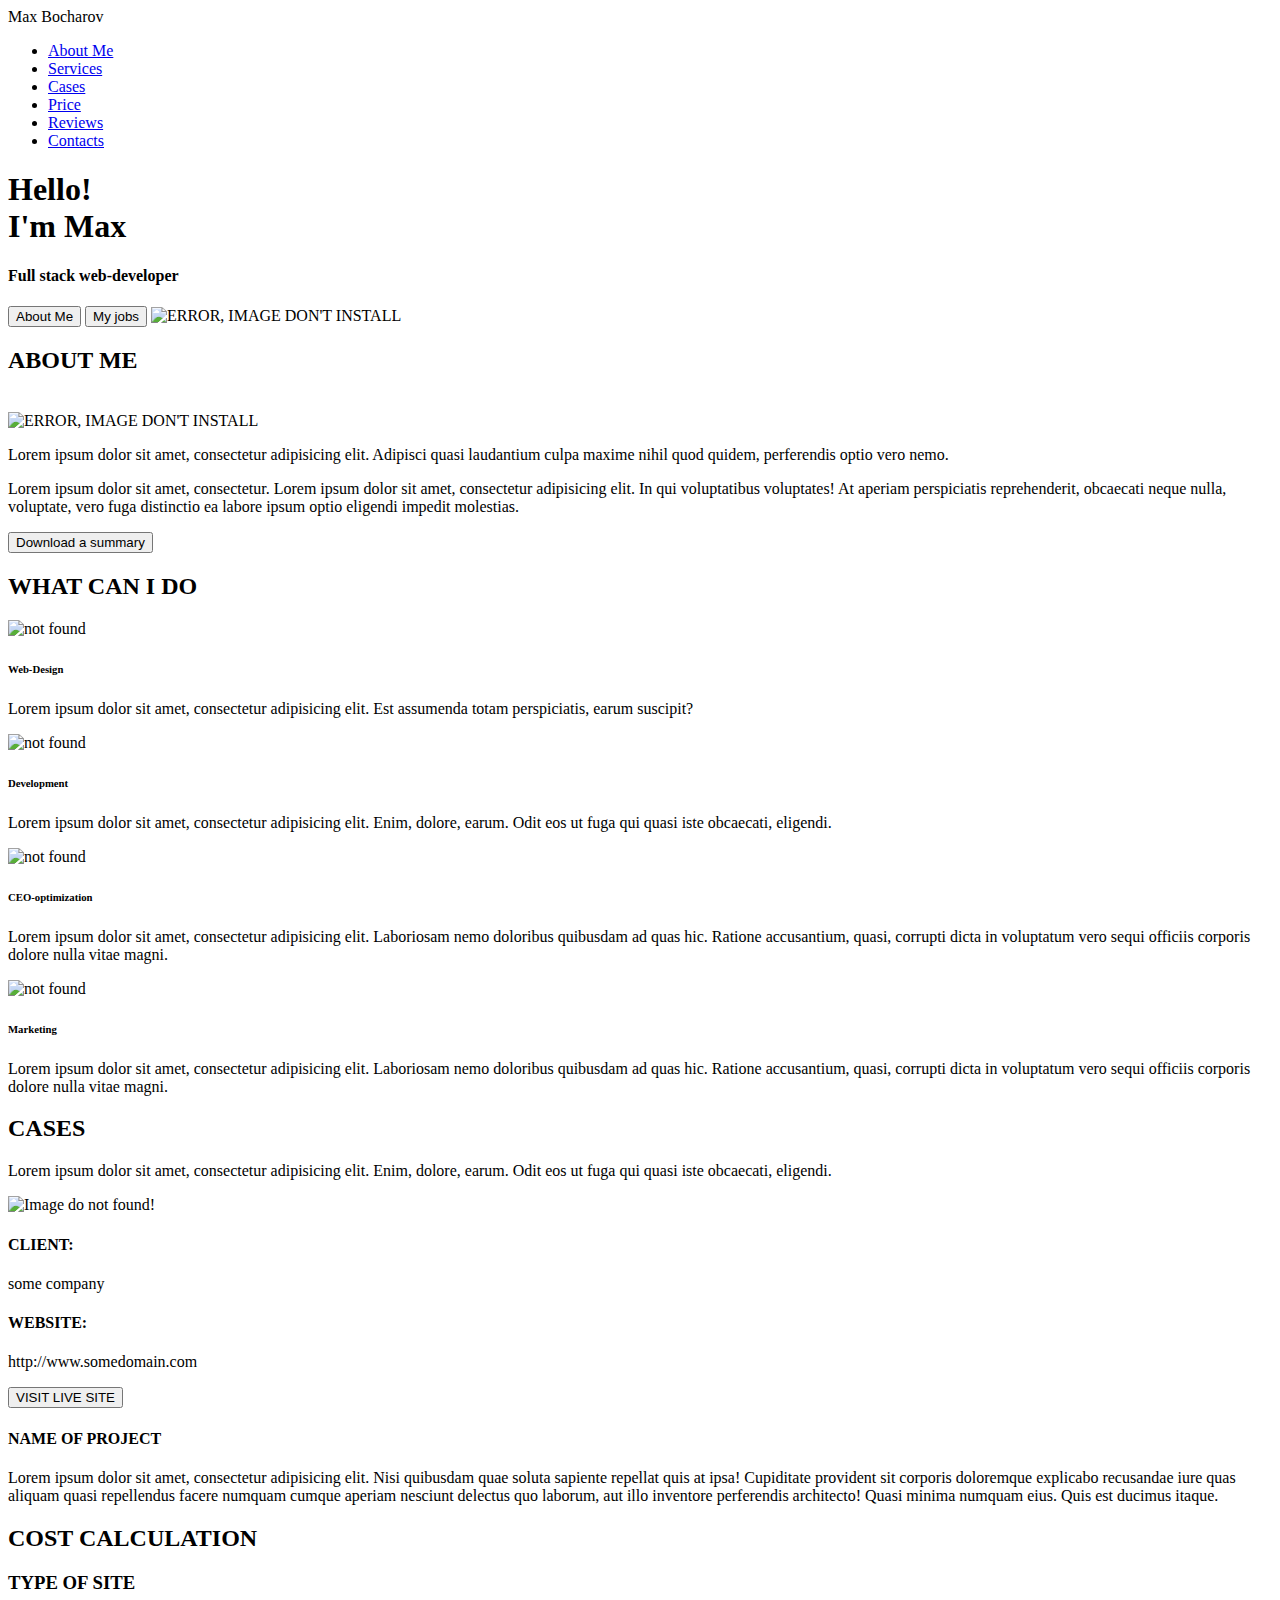
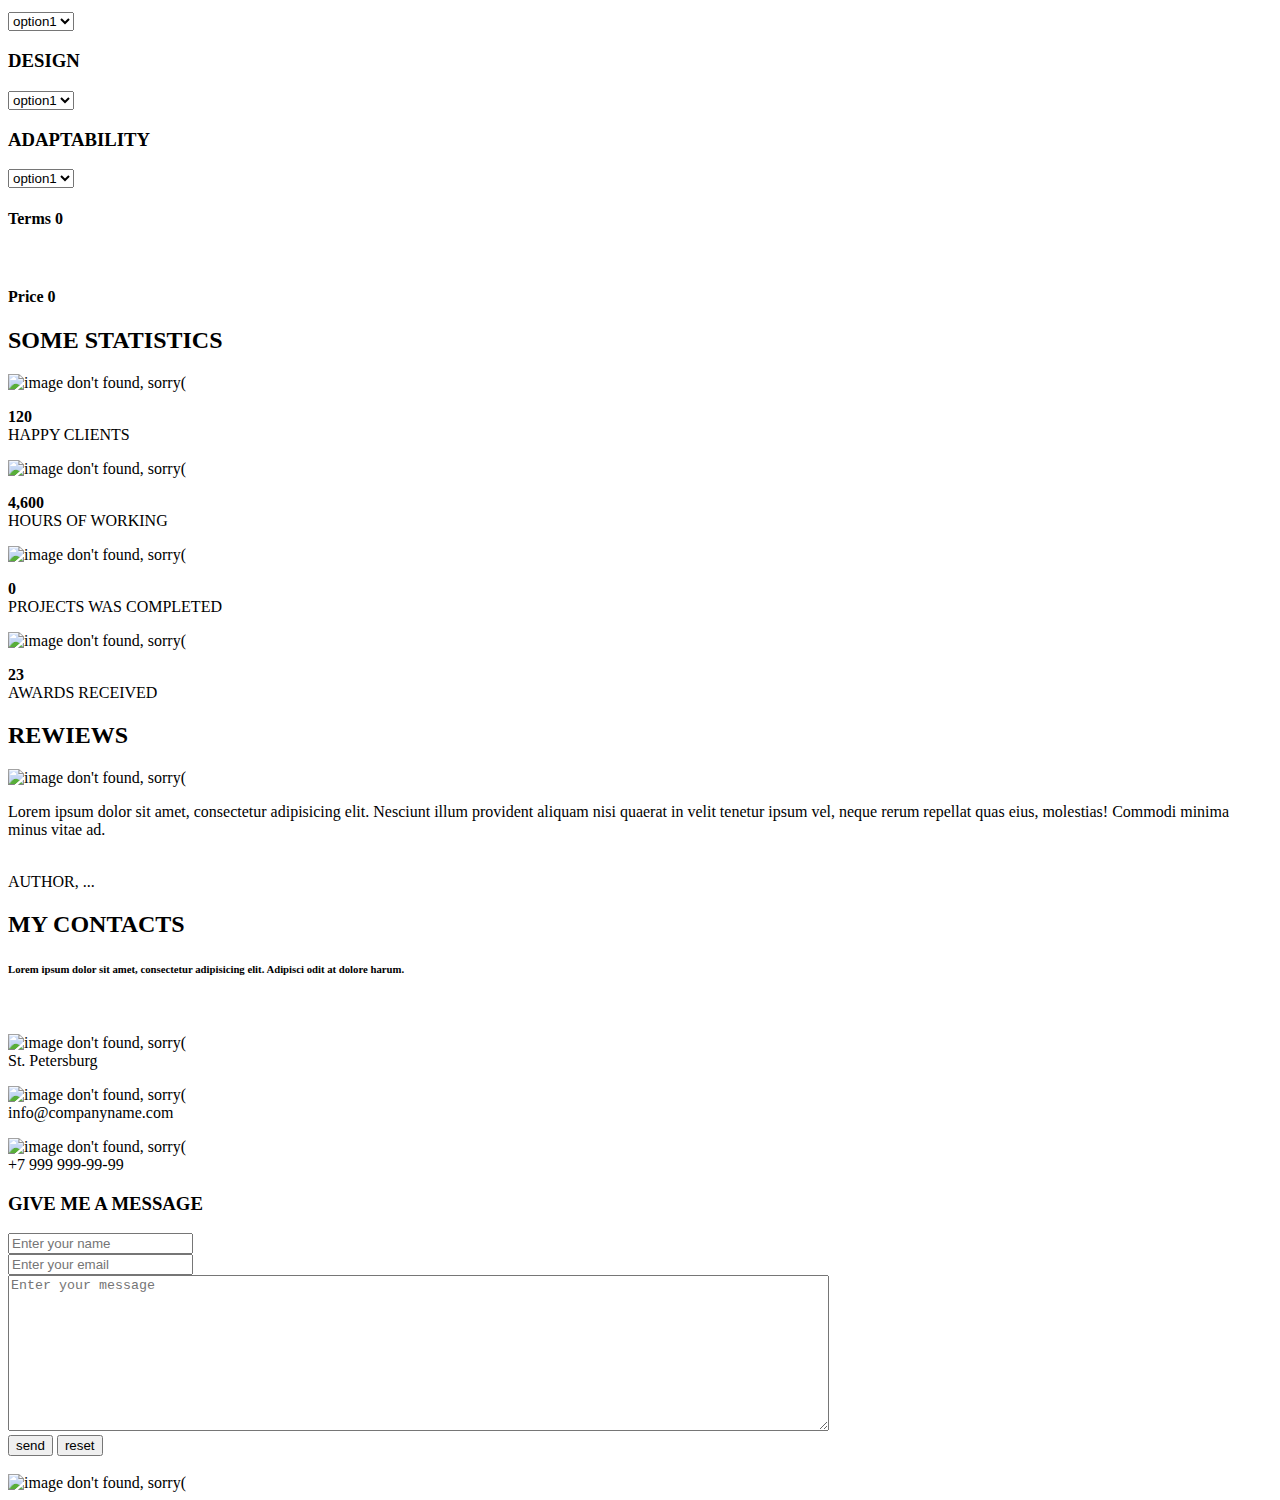
==== Source/index.html @ a2cb6aa2 "ДЗ№3" ====
<!DOCTYPE html>
<html lang="en">
<head>
    <meta charset="UTF-8">
    <meta name="author" content="Max">
    <meta name="robots" content ="noindex,nofollow">
    <meta property="og:title" content ="It's my first page ...">
    <title>The Web-Site from Max</title>
    <link rel="stylesheet" href="/css/reset.css">
    <link rel="stylesheet" href="/css/style.css">
</head>
<body>
   <header>
   <nav>
    <div class="logo"> Max Bocharov </div>
    <div class="menu">
        <ul>
            <li> <a href="#">About Me</a></li>
            <li> <a href="#">Services</a></li>
            <li> <a href="#">Cases</a></li>
            <li> <a href="#">Price</a></li>
            <li> <a href="#">Reviews</a></li>
            <li> <a href="#">Contacts</a></li>
        </ul>  
    </div>
    </nav>
    </header>
    
    <div class="main"><div class="Title_container">
        <h1>Hello! <br> I'm Max</h1>
        <h4> Full stack web-developer</h4>
        <input type="button" value="About Me">
        <input type="button" value="My jobs">
        <img src="/image/man.jpg" alt="ERROR, IMAGE DON'T INSTALL"> 
    </div>   
    </div>
    
    <div  class="About_Me"> <div class="second_container">
     <h2> ABOUT ME</h2>
     <br> <img src="https://sun1-91.userapi.com/impf/URy_nV_KuvaMbqNEyWR0ePynXYCPFc8eQWQg3w/-NCdroJfA6g.jpg?size=747x1080&quality=96&sign=581ca4af254717adfdd983e9ecd69f05&type=album" alt="ERROR, IMAGE DON'T INSTALL" style="width: 300px"> 
     <p>
         Lorem ipsum dolor sit amet, consectetur adipisicing elit. Adipisci quasi laudantium culpa maxime nihil quod quidem, perferendis optio vero nemo.
     </p>
     <p>
         Lorem ipsum dolor sit amet, consectetur.
         <span> Lorem ipsum dolor sit amet, consectetur adipisicing elit. In qui voluptatibus voluptates! At aperiam perspiciatis reprehenderit, obcaecati neque nulla, voluptate, vero fuga distinctio ea labore ipsum optio eligendi impedit molestias.</span>
     </p>
    <input type="button"value="Download a summary"> 
    </div>   
    </div>
    
    <div class="WHAT_CAN_I_DO"> <div class="container3">
        <h2> WHAT CAN I DO</h2>
        <div class="Web_Design">
          <img src="/image/webd.png" alt="not found" style="width: 20px">
        <h6> Web-Design  </h6>
         <p>
          Lorem ipsum dolor sit amet, consectetur adipisicing elit. Est assumenda totam perspiciatis, earum suscipit?
        </p>
        </div>
        <div class="Development">
           <img src="/image/dev.png" alt="not found" style="width: 20px">
          <h6>Development </h6>
        <p>
          Lorem ipsum dolor sit amet, consectetur adipisicing elit. Enim, dolore, earum. Odit eos ut fuga qui quasi iste obcaecati, eligendi.
        </p>    
        </div>
        <div class="CEOoptimization">
           <img src="/image/ракета.png" alt="not found" style="width: 20px">
          <h6>CEO-optimization</h6>
         <p>
         Lorem ipsum dolor sit amet, consectetur adipisicing elit. Laboriosam nemo doloribus quibusdam ad quas hic. Ratione accusantium, quasi, corrupti dicta in voluptatum vero sequi officiis corporis dolore nulla vitae magni.
        </p>    
        </div>
        <div class="marketing">
         <img src="/image/mark.png" alt="not found" style="width: 20px">
          <h6>Marketing</h6>
         <p>
         Lorem ipsum dolor sit amet, consectetur adipisicing elit. Laboriosam nemo doloribus quibusdam ad quas hic. Ratione accusantium, quasi, corrupti dicta in voluptatum vero sequi officiis corporis dolore nulla vitae magni.
        </p>    
        </div> 
    </div>    
    </div>
    
    <div class="CASES">
       <h2>CASES</h2>
         <p class="abs">
          Lorem ipsum dolor sit amet, consectetur adipisicing elit. Enim, dolore, earum. Odit eos ut fuga qui quasi iste obcaecati, eligendi.
        </p>
        <img src="/image/case.png" alt="Image do not found!">
        <div class="CLIENT"><h4>CLIENT:</h4>
         <p>some company  </p>  
         </div>
        <div class="WEBSITE"><h4>WEBSITE:</h4>
          <p>http://www.somedomain.com</p>
          <input type="button" value="VISIT LIVE SITE">
          </div>
          <div class="NAME">
          <h4>NAME OF PROJECT</h4>
          <p>
              Lorem ipsum dolor sit amet, consectetur adipisicing elit. Nisi quibusdam quae soluta sapiente repellat quis at ipsa! Cupiditate provident sit corporis doloremque explicabo recusandae iure quas aliquam quasi repellendus facere numquam cumque aperiam nesciunt delectus quo laborum, aut illo inventore perferendis architecto! Quasi minima numquam eius. Quis est ducimus itaque.
          </p> 
          </div>
    </div>
    
    <div class="COST_CALCULATION">
        <h2>COST CALCULATION</h2>
        <h3>TYPE OF SITE</h3>
        <select name="List1" id="List1" >
         <option value="opt1">option1</option>
         <option value="opt2">option2</option>
         <option value="opt3">option3</option>
         <option value="opt4">option4</option>
        </select>  
        <h3>DESIGN</h3>
        <select name="List2" id="List2" >
         <option value="opt1">option1</option>
         <option value="opt2">option2</option>
         <option value="opt3">option3</option>
         <option value="opt4">option4</option>
        </select>  
        <h3>ADAPTABILITY</h3>
        <select name="List3" id="List3">
         <option value="opt1">option1</option>
         <option value="opt2">option2</option>
         <option value="opt3">option3</option>
         <option value="opt4">option4</option>
        </select>  
        <h4>Terms 0</h4>
        <br><h4>Price 0</h4>
    </div>
    <div class="SOME_STATISTICS">
       <h2>SOME STATISTICS</h2>
       <div class="ss101">
        <div class="klients">
        <img src="/image/smile.png" alt="image don't found, sorry(">
            <p><b>120</b>
            <br>HAPPY CLIENTS
             </p>
        </div>
        <div class="hours">
        <img src="/image/sk.png" alt="image don't found, sorry(">
            <p><b>4,600</b> 
            <br>HOURS OF WORKING
             </p>
        </div>
        <div class="projects">
        <img src="/image/three.png" alt="image don't found, sorry(">
            <p><b>0</b> 
            <br>PROJECTS WAS COMPLETED
             </p>
        </div>
        <div class="awards">
        <img src="/image/kyb.png" alt="image don't found, sorry(">
            <p><b>23</b>
            <br>AWARDS RECEIVED
             </p>
        </div>
        </div>
    </div>
    
    <div class="REWIEWS">
       <h2>REWIEWS</h2>
       <img src="/image/rew.png" alt="image don't found, sorry(">
       <p>
        Lorem ipsum dolor sit amet, consectetur adipisicing elit. Nesciunt illum provident aliquam nisi quaerat in velit tenetur ipsum vel, neque rerum repellat quas eius, molestias! Commodi minima minus vitae ad.
        </p>
        <br> AUTHOR, ... 
    </div>
    
    <div class="MY_CONTACTS">
       <h2>MY CONTACTS</h2>
       <h6>Lorem ipsum dolor sit amet, consectetur adipisicing elit. Adipisci odit at dolore harum.</h6>
       <br>
        <p>
           <img src="/image/geo.png" alt="image don't found, sorry(">
           <br>St. Petersburg
       </p> 
        <p>
           <img src="/image/email.png" alt="image don't found, sorry(">
           <br>info@companyname.com
       </p> 
        <p>
           <img src="/image/phone.png" alt="image don't found, sorry(">
           <br>+7 999 999-99-99
       </p> 
       <h3>GIVE ME A MESSAGE</h3>
       <form action="#">
       <input type="text" placeholder="Enter your name">
       <br><input type="text" placeholder="Enter your email">
       <br> <textarea placeholder="Enter your message" id="1" cols="100%" rows="10"></textarea>
       <br><input type="submit"  value="send">
       <input type="reset"  value="reset">
       </form>
       <br>
    </div>
   
    <section id="map">
        <img src="/image/map.png" alt="image don't found, sorry(" style="width 100%">
    </section>
</body>
</html>
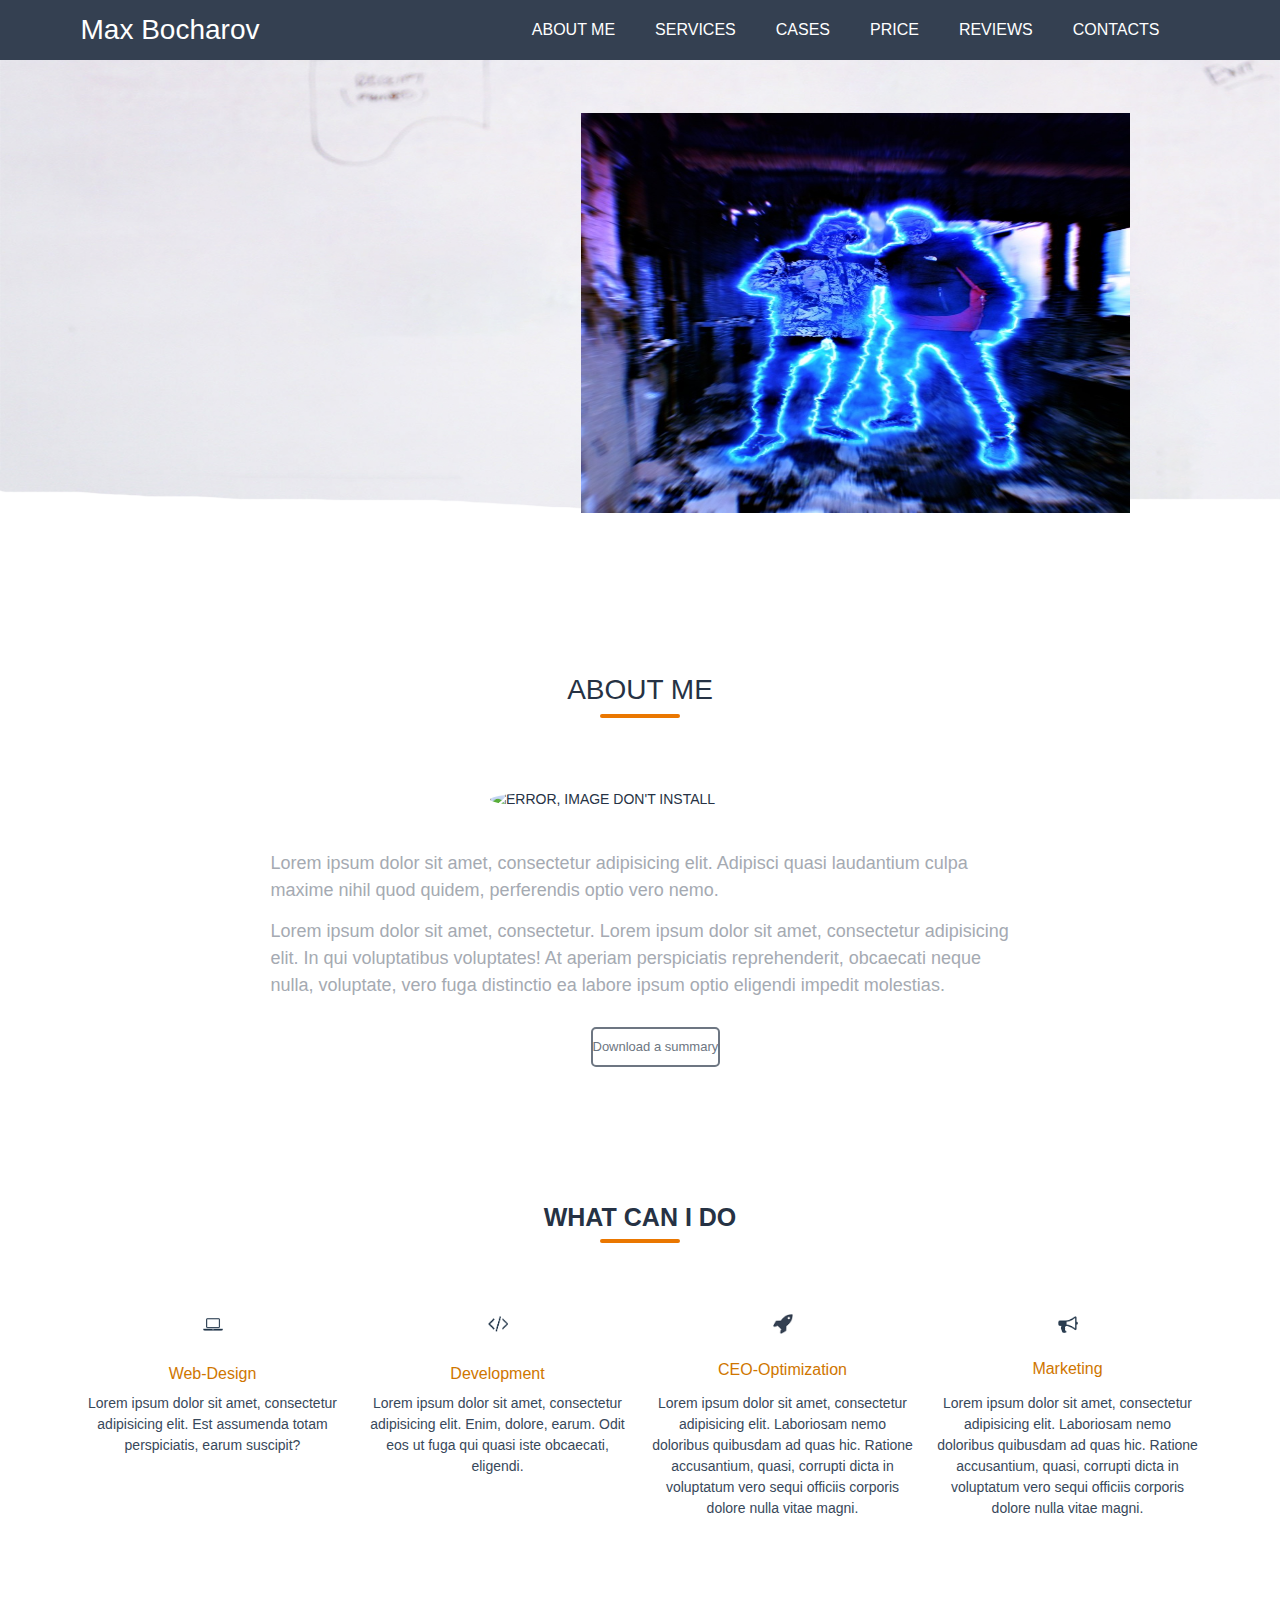
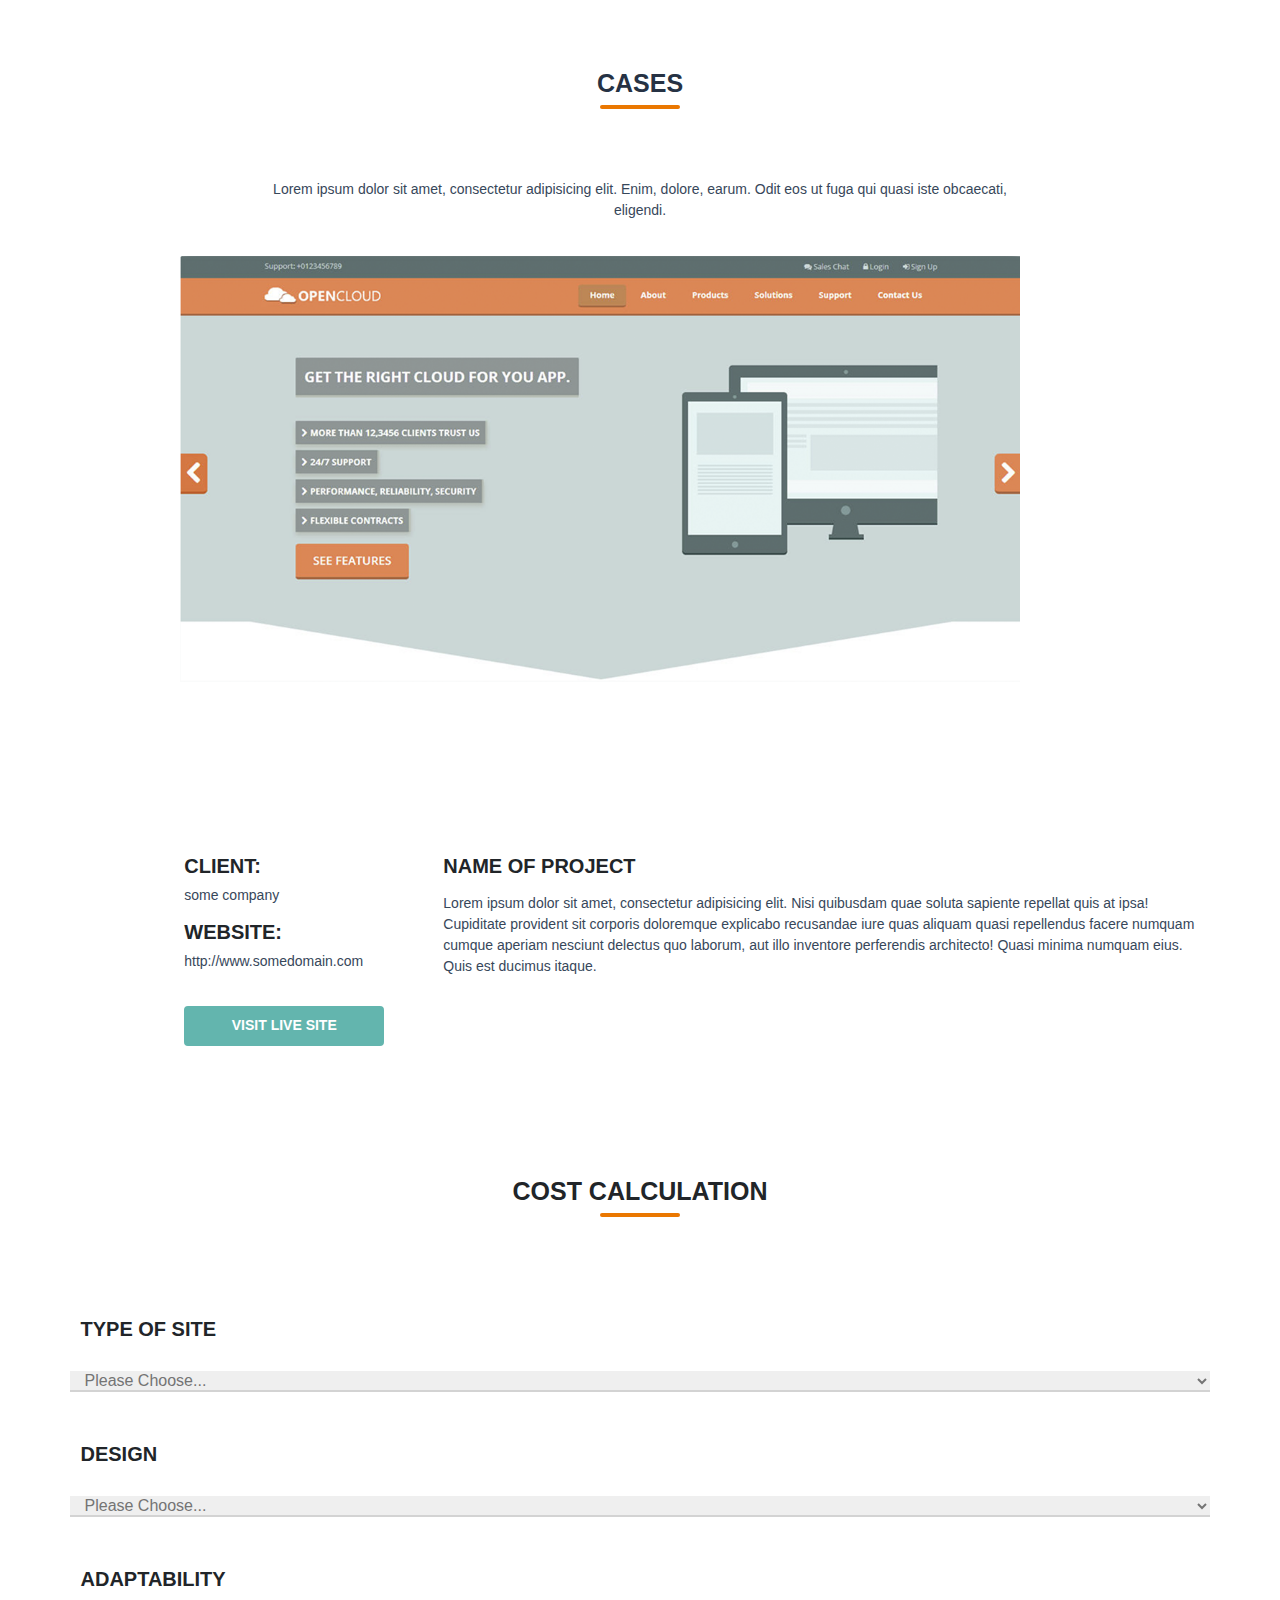
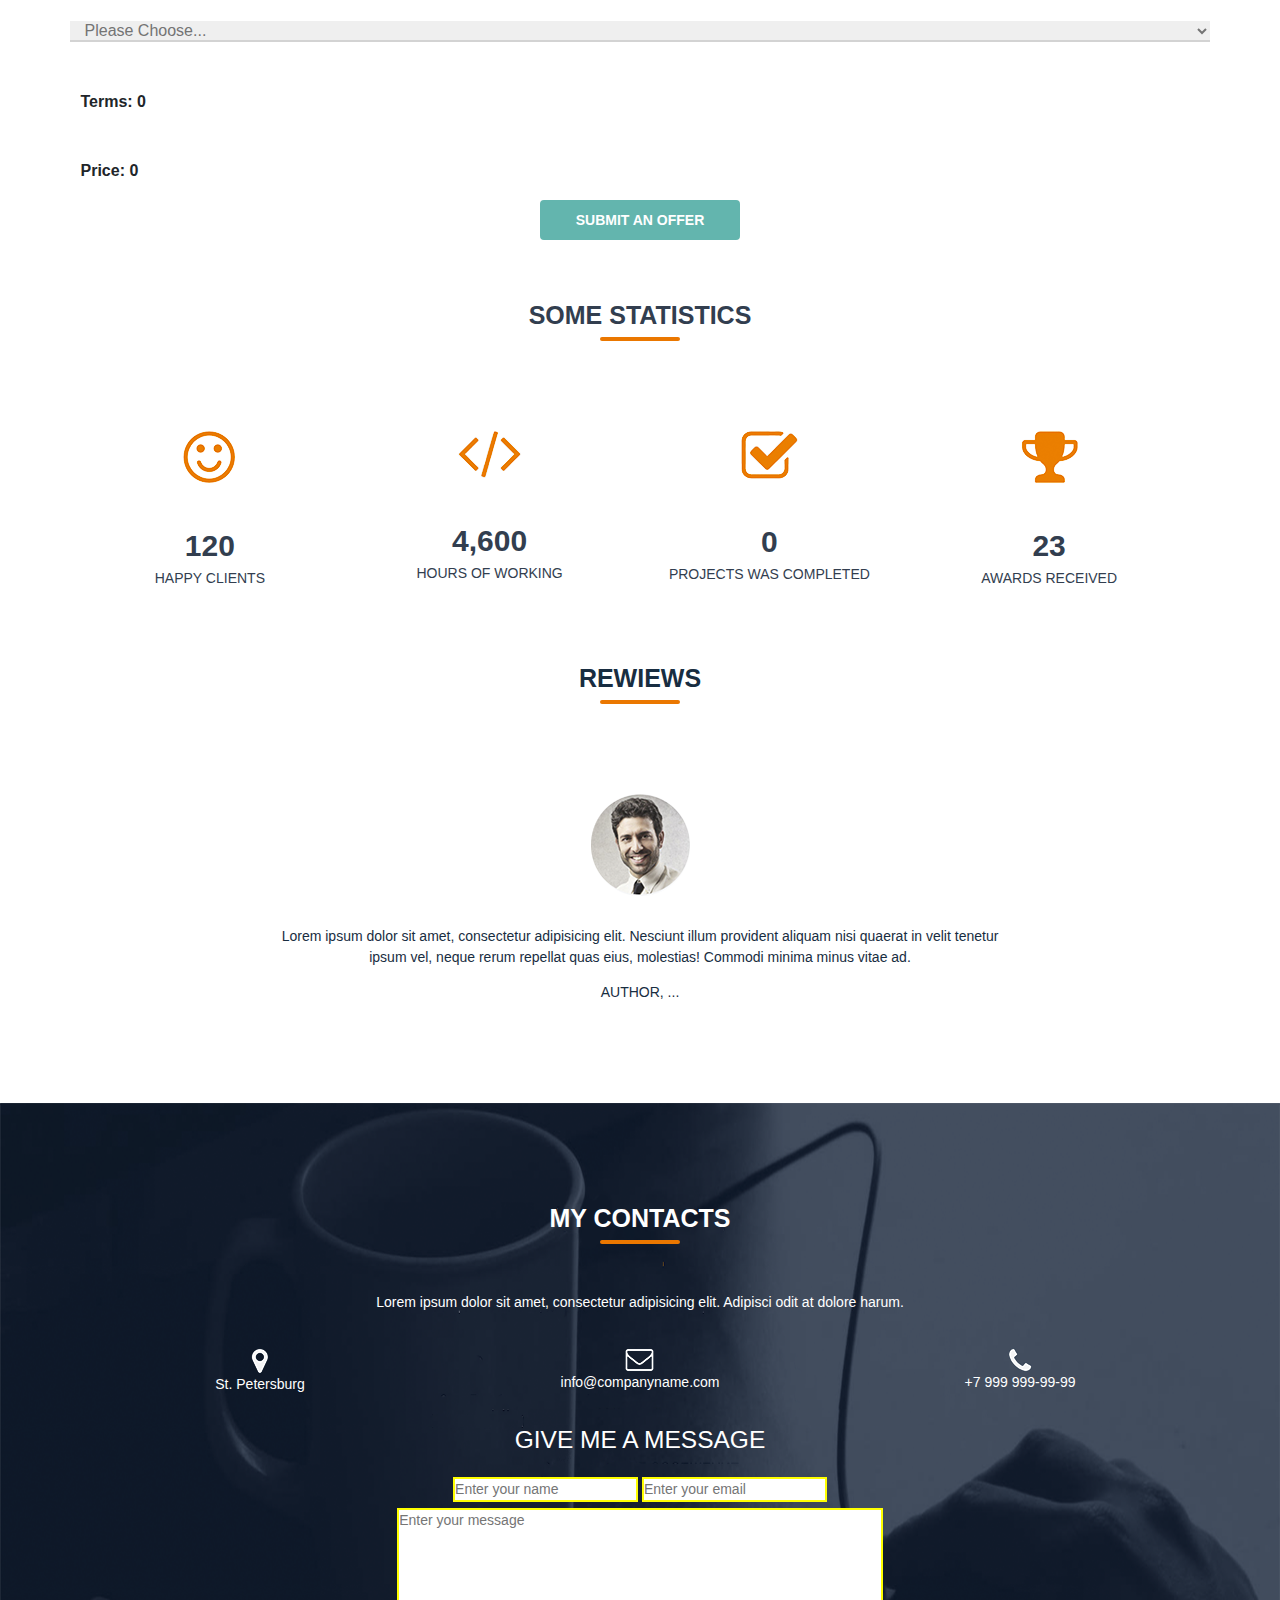
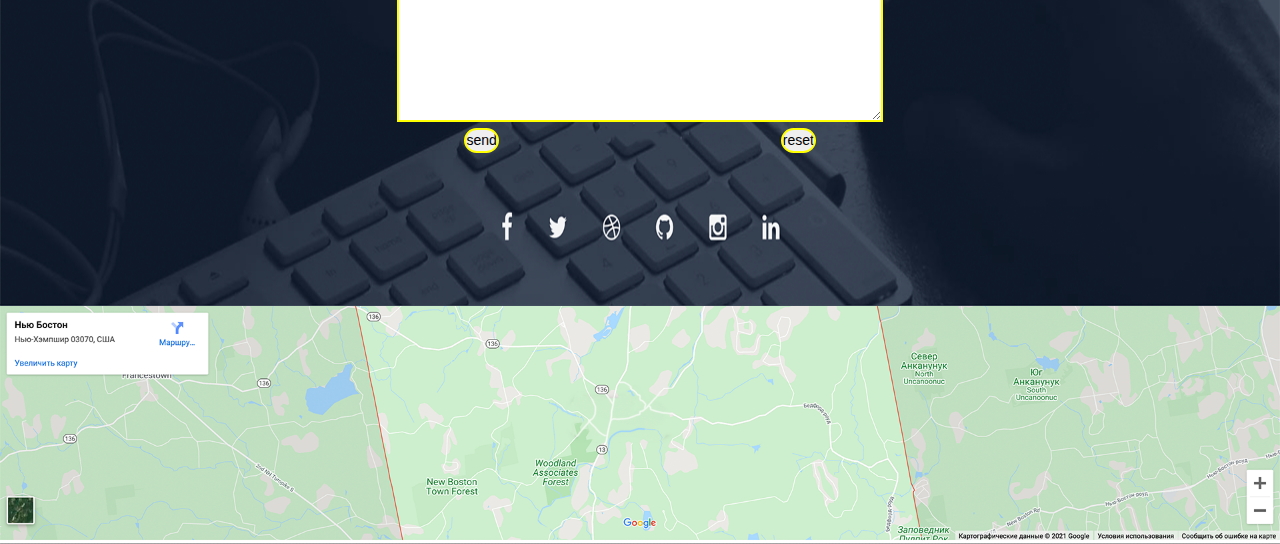
==== commit 2b48c504: "Update index.html" ====
--- a/Source/index.html
+++ b/Source/index.html
@@ -5,15 +5,20 @@
     <meta name="author" content="Max">
     <meta name="robots" content ="noindex,nofollow">
     <meta property="og:title" content ="It's my first page ...">
+    <meta name="viewport" content="width=device-width, initial-scale=1">
     <title>The Web-Site from Max</title>
-    <link rel="stylesheet" href="/css/reset.css">
-    <link rel="stylesheet" href="/css/style.css">
+    <link rel="stylesheet" href="css/reset.css">
+    <link rel="stylesheet" href="css/bootstrap.min.css">
+    <link rel="stylesheet" href="css/style.css">
 </head>
 <body>
    <header>
    <nav>
-    <div class="logo"> Max Bocharov </div>
-    <div class="menu">
+    <div class="logo container">
+     <div class="row">
+    <div class="col-8 col-sm-5 col-md-4 col-lg-3">  Max Bocharov </div>
+    <div class=" col-4 col-sm-7 col-md-8 col-lg-9 d-none d-lg-block">
+       <div class="menu">
         <ul>
             <li> <a href="#">About Me</a></li>
             <li> <a href="#">Services</a></li>
@@ -23,71 +28,118 @@
             <li> <a href="#">Contacts</a></li>
         </ul>  
     </div>
+    </div>
+    <div class="col-4 d-flex d-lg-none flex-column justify-content-center align-items-end offset-md-4 offset-sm-2 colorbtn1">
+        <div class="dropdown">
+  <a class="btn btn-outline-secondary dropdown-toggle colorbtn1" href="#" role="button" id="dropdownMenuLink" data-bs-toggle="dropdown" aria-expanded="false">
+    NAVIGATION
+  </a>
+  <ul class="dropdown-menu">
+    <li><a class="dropdown-item" href="#">About Me</a></li>
+    <li><a class="dropdown-item" href="#">Services</a></li>
+    <li><a class="dropdown-item" href="#">Cases</a></li>
+    <li><a class="dropdown-item" href="#">Price</a></li>
+    <li><a class="dropdown-item" href="#">Reviews</a></li>
+    <li><a class="dropdown-item" href="#">Contacts</a></li>
+  </ul>
+</div>
+    </div>
+    </div>
+    </div>
     </nav>
     </header>
-    
-    <div class="main"><div class="Title_container">
+ 
+    <main>
+     <section class="main">
+      <div class="container h-100">
+      <div class="row align-items-center h-100">
+      <div class="col-12 col-sm-10 col-lg-6">
+       <div class="Title_container">
         <h1>Hello! <br> I'm Max</h1>
         <h4> Full stack web-developer</h4>
         <input type="button" value="About Me">
         <input type="button" value="My jobs">
-        <img src="/image/man.jpg" alt="ERROR, IMAGE DON'T INSTALL"> 
-    </div>   
-    </div>
-    
-    <div  class="About_Me"> <div class="second_container">
-     <h2> ABOUT ME</h2>
-     <br> <img src="https://sun1-91.userapi.com/impf/URy_nV_KuvaMbqNEyWR0ePynXYCPFc8eQWQg3w/-NCdroJfA6g.jpg?size=747x1080&quality=96&sign=581ca4af254717adfdd983e9ecd69f05&type=album" alt="ERROR, IMAGE DON'T INSTALL" style="width: 300px"> 
-     <p>
+        </div>
+        </div>
+        <img src="image/man.jpg" alt="ERROR, IMAGE DON'T INSTALL"> 
+    </div></div>
+    </section> 
+    </main>
+    
+    <div  class="About_Me"> <div class="second_container container">
+    <div class="row justify-content-center">
+        <div class="col-12 text-center col-md-4 col-sm-6">
+            <h2>ABOUT ME</h2>
+            <hr>
+        </div>
+    </div>
+     <br> <img class="d-block mx-auto" src="https://sun1-91.userapi.com/impf/URy_nV_KuvaMbqNEyWR0ePynXYCPFc8eQWQg3w/-NCdroJfA6g.jpg?size=747x1080&quality=96&sign=581ca4af254717adfdd983e9ecd69f05&type=album" alt="ERROR, IMAGE DON'T INSTALL" style="width: 300px"> 
+     <div class="row justify-content-center">
+         <div class="col-11 col-sm-10 col-md-9 col-lg-8 mb-3 text-center text-md-start">
+        <p>
          Lorem ipsum dolor sit amet, consectetur adipisicing elit. Adipisci quasi laudantium culpa maxime nihil quod quidem, perferendis optio vero nemo.
      </p>
      <p>
          Lorem ipsum dolor sit amet, consectetur.
          <span> Lorem ipsum dolor sit amet, consectetur adipisicing elit. In qui voluptatibus voluptates! At aperiam perspiciatis reprehenderit, obcaecati neque nulla, voluptate, vero fuga distinctio ea labore ipsum optio eligendi impedit molestias.</span>
      </p>
-    <input type="button"value="Download a summary"> 
+      </div>
+     </div>
+     <div class="row justify-content-center">
+         <div class="col-4 col-sm-3 col-md-3 col-lg-2">
+             <input type="button"value="Download a summary"> 
+         </div>
+     </div>
     </div>   
     </div>
     
-    <div class="WHAT_CAN_I_DO"> <div class="container3">
+    <div class="WHAT_CAN_I_DO"> <div class="container3 container">
         <h2> WHAT CAN I DO</h2>
-        <div class="Web_Design">
-          <img src="/image/webd.png" alt="not found" style="width: 20px">
+        <hr>
+        <div class="row justify-content-center text-center">
+        <div class="Web_Design col-12 col-sm-6 col-md-3">
+          <img src="image/webd.png" alt="not found" style="width: 20px">
         <h6> Web-Design  </h6>
          <p>
           Lorem ipsum dolor sit amet, consectetur adipisicing elit. Est assumenda totam perspiciatis, earum suscipit?
         </p>
         </div>
-        <div class="Development">
-           <img src="/image/dev.png" alt="not found" style="width: 20px">
+        <div class="Development col-12 col-sm-6 col-md-3">
+           <img src="image/dev.png" alt="not found" style="width: 20px">
           <h6>Development </h6>
         <p>
           Lorem ipsum dolor sit amet, consectetur adipisicing elit. Enim, dolore, earum. Odit eos ut fuga qui quasi iste obcaecati, eligendi.
         </p>    
         </div>
-        <div class="CEOoptimization">
-           <img src="/image/ракета.png" alt="not found" style="width: 20px">
-          <h6>CEO-optimization</h6>
+        <div class="CEOoptimization col-12 col-sm-6 col-md-3">
+           <img src="image/%D1%80%D0%B0%D0%BA%D0%B5%D1%82%D0%B0.png" alt="not found" style="width: 20px">
+          <h6>CEO-Optimization</h6>
          <p>
          Lorem ipsum dolor sit amet, consectetur adipisicing elit. Laboriosam nemo doloribus quibusdam ad quas hic. Ratione accusantium, quasi, corrupti dicta in voluptatum vero sequi officiis corporis dolore nulla vitae magni.
         </p>    
         </div>
-        <div class="marketing">
-         <img src="/image/mark.png" alt="not found" style="width: 20px">
+        <div class="marketing col-12 col-sm-6 col-md-3">
+         <img src="image/mark.png" alt="not found" style="width: 20px">
           <h6>Marketing</h6>
          <p>
          Lorem ipsum dolor sit amet, consectetur adipisicing elit. Laboriosam nemo doloribus quibusdam ad quas hic. Ratione accusantium, quasi, corrupti dicta in voluptatum vero sequi officiis corporis dolore nulla vitae magni.
         </p>    
+        </div>
         </div> 
     </div>    
     </div>
     
-    <div class="CASES">
+    <div class="CASES container">
        <h2>CASES</h2>
-         <p class="abs">
+       <hr>
+        <div class="row justify-content-center"><div class="col-8">
+         <p>
           Lorem ipsum dolor sit amet, consectetur adipisicing elit. Enim, dolore, earum. Odit eos ut fuga qui quasi iste obcaecati, eligendi.
         </p>
-        <img src="/image/case.png" alt="Image do not found!">
+        <br>
+        </div></div>
+        <img class="d-block" src="image/case.png" alt="Image do not found!">
+        <div class="row justify-content-start offset-1"><div class="col-4 col-sm-3">
         <div class="CLIENT"><h4>CLIENT:</h4>
          <p>some company  </p>  
          </div>
@@ -95,108 +147,152 @@
           <p>http://www.somedomain.com</p>
           <input type="button" value="VISIT LIVE SITE">
           </div>
+          </div>
+          <div class="col-12 col-sm-12 col-md-12 col-lg-9 d-flex align-items-start">
           <div class="NAME">
           <h4>NAME OF PROJECT</h4>
           <p>
               Lorem ipsum dolor sit amet, consectetur adipisicing elit. Nisi quibusdam quae soluta sapiente repellat quis at ipsa! Cupiditate provident sit corporis doloremque explicabo recusandae iure quas aliquam quasi repellendus facere numquam cumque aperiam nesciunt delectus quo laborum, aut illo inventore perferendis architecto! Quasi minima numquam eius. Quis est ducimus itaque.
           </p> 
+          </div></div>
           </div>
     </div>
-    
-    <div class="COST_CALCULATION">
+    <div class="COST_CALCULATION container justify-content-center">
+       <div class="row justify-content-center">
         <h2>COST CALCULATION</h2>
+        <hr>
         <h3>TYPE OF SITE</h3>
-        <select name="List1" id="List1" >
+        <select name="List1" id="List1" style="color:#747474">
+         <option value="" disabled selected hidden>Please Choose...</option>
          <option value="opt1">option1</option>
          <option value="opt2">option2</option>
          <option value="opt3">option3</option>
          <option value="opt4">option4</option>
-        </select>  
+        </select> 
         <h3>DESIGN</h3>
-        <select name="List2" id="List2" >
+        <select name="List2" id="List2" style="color:#747474">
+         <option value="" disabled selected hidden>Please Choose...</option>
          <option value="opt1">option1</option>
          <option value="opt2">option2</option>
          <option value="opt3">option3</option>
          <option value="opt4">option4</option>
         </select>  
         <h3>ADAPTABILITY</h3>
-        <select name="List3" id="List3">
+        <select name="List3" id="List3" style="color:#747474">
+         <option value="" disabled selected hidden>Please Choose...</option>
          <option value="opt1">option1</option>
          <option value="opt2">option2</option>
          <option value="opt3">option3</option>
          <option value="opt4">option4</option>
         </select>  
-        <h4>Terms 0</h4>
-        <br><h4>Price 0</h4>
-    </div>
-    <div class="SOME_STATISTICS">
+        <h4>Terms: 0</h4>
+        <h4>Price: 0</h4>
+        <input type="button" value="SUBMIT AN OFFER">
+         </div>
+    </div>
+    
+    <div class="SOME_STATISTICS container w-100">
        <h2>SOME STATISTICS</h2>
+       <hr>
        <div class="ss101">
-        <div class="klients">
-        <img src="/image/smile.png" alt="image don't found, sorry(">
+       <div class="row justify-content-center w-100">
+        <div class="klients col-12 col-sm-6 col-md-3">
+        <img src="image/smile.png" alt="image don't found, sorry(">
             <p><b>120</b>
             <br>HAPPY CLIENTS
              </p>
         </div>
-        <div class="hours">
-        <img src="/image/sk.png" alt="image don't found, sorry(">
+        <div class="hours col-12 col-sm-6 col-md-3">
+        <img src="image/sk.png" alt="image don't found, sorry(">
             <p><b>4,600</b> 
             <br>HOURS OF WORKING
              </p>
         </div>
-        <div class="projects">
-        <img src="/image/three.png" alt="image don't found, sorry(">
+        <div class="projects col-12 col-sm-6 col-md-3">
+        <img src="image/three.png" alt="image don't found, sorry(">
             <p><b>0</b> 
             <br>PROJECTS WAS COMPLETED
              </p>
         </div>
-        <div class="awards">
-        <img src="/image/kyb.png" alt="image don't found, sorry(">
+        <div class="awards col-12 col-sm-6 col-md-3">
+        <img src="image/kyb.png" alt="image don't found, sorry(">
             <p><b>23</b>
             <br>AWARDS RECEIVED
              </p>
         </div>
         </div>
-    </div>
-    
-    <div class="REWIEWS">
+        </div>
+    </div>
+    
+    <div class="REWIEWS container">
        <h2>REWIEWS</h2>
-       <img src="/image/rew.png" alt="image don't found, sorry(">
-       <p>
+       <hr> 
+       <img src="image/rew.png" alt="image don't found, sorry(">
+       <div class="row justify-content-center">
+        <div class="col-12 col-sm-10 col-md-8"> 
+        <p>
         Lorem ipsum dolor sit amet, consectetur adipisicing elit. Nesciunt illum provident aliquam nisi quaerat in velit tenetur ipsum vel, neque rerum repellat quas eius, molestias! Commodi minima minus vitae ad.
         </p>
-        <br> AUTHOR, ... 
-    </div>
-    
+         AUTHOR, ... 
+        </div></div>
+    </div>
+   
     <div class="MY_CONTACTS">
+      <div class="container">
        <h2>MY CONTACTS</h2>
+       <hr>
+       <div class="row justify-content-center"> 
+       <div class="col-10 col-sm-9">
        <h6>Lorem ipsum dolor sit amet, consectetur adipisicing elit. Adipisci odit at dolore harum.</h6>
-       <br>
-        <p>
-           <img src="/image/geo.png" alt="image don't found, sorry(">
+        </div>
+        <div class="col-12 col-md-4">
+        <p>
+           <img src="image/geo.png" alt="image don't found, sorry(">
            <br>St. Petersburg
        </p> 
-        <p>
-           <img src="/image/email.png" alt="image don't found, sorry(">
+       </div>
+       <div class="col-12 col-md-4">
+        <p>
+           <img src="image/email.png" alt="image don't found, sorry(">
            <br>info@companyname.com
-       </p> 
-        <p>
-           <img src="/image/phone.png" alt="image don't found, sorry(">
+       </p>
+       </div>
+       <div class="col-12 col-md-4"> 
+        <p>
+           <img src="image/phone.png" alt="image don't found, sorry(">
            <br>+7 999 999-99-99
        </p> 
+       </div>
+      </div>
+      <div class="row justify-content-center"> 
+      <div class="col-12 col-md-9">
        <h3>GIVE ME A MESSAGE</h3>
-       <form action="#">
+       </div>
+       <div class="col-8">
+       <div class="row justify-content-center">
+       <div class="col-12">
        <input type="text" placeholder="Enter your name">
-       <br><input type="text" placeholder="Enter your email">
-       <br> <textarea placeholder="Enter your message" id="1" cols="100%" rows="10"></textarea>
-       <br><input type="submit"  value="send">
-       <input type="reset"  value="reset">
-       </form>
-       <br>
-    </div>
-   
-    <section id="map">
-        <img src="/image/map.png" alt="image don't found, sorry(" style="width 100%">
-    </section>
+       <input type="text" placeholder="Enter your email">
+       </div>
+       <div class="col-12 col-md-8 d-block mx-auto">
+       <textarea placeholder="Enter your message" id="1" cols="90%" rows="10%"></textarea>
+       </div>
+       <div class="col-5">
+       <input type="submit" value="send" style="border-radius: 30px">
+       </div>
+       <div class="col-5">
+       <input type="reset" value="reset" style="border-radius: 30px">
+       </div>
+       </div>
+       </div>
+       </div>
+    </div>
+    </div>
+    
+    <div class="map">
+        <img src="image/map.png" alt="image don't found, sorry(">
+    </div>
+    <script src="javascript/bootstrap.bundle.min.js"></script>
+    <script src="javascript/script1.js"></script>
 </body>
-</html>+</html>
--- a/Source/css/style.css
+++ b/Source/css/style.css
@@ -0,0 +1,627 @@
+@font-face {
+	font-family: 'Franklin Gothic';
+	src: url('ITCFranklinGothicStd-BkCp.eot');
+	src: local('ITC Franklin Gothic Std Book Compressed'), local('ITCFranklinGothicStd-BkCp'),
+		url('ITCFranklinGothicStd-BkCp.eot?#iefix') format('embedded-opentype'),
+		url('ITCFranklinGothicStd-BkCp.woff') format('woff'),
+		url('ITCFranklinGothicStd-BkCp.ttf') format('truetype');
+	font-weight: normal;
+	font-style: normal;
+}
+
+body
+{
+    font-family: Franklin Gothic, sans-serif;
+}
+nav 
+{
+    width: 100%;
+    background: #344051;
+    position: fixed;
+}
+.logo
+{
+    color: white;
+    font-size: 28px;
+    line-height: 60px;
+    -webkit-animation: coming 2s;
+    -o-animation: coming 2s;
+    animation: coming 2s;
+}
+@keyframes coming
+{
+    from{
+        opacity: 0;
+    }
+    to{
+        opacity: 1;
+    }
+}
+.menu 
+{
+    float: right;
+}
+.menu li
+{
+    float: left;
+    line-height: 60px;
+    color: white;
+    margin-right: 40px;
+    font-size: 16px;
+    text-transform: uppercase;
+    -webkit-animation: menus 2s;
+    -o-animation: menus 2s;
+    animation: menus 2s;
+}
+.colorbtn1
+{
+    color: white;
+}
+.colorbtn1:visited
+{
+    color: white;
+}
+.menu li a
+{
+    text-decoration: none;
+    transition: all 0.1s;
+    color: white;
+    transform: scale(1);
+    display: inline-block;
+}
+.menu li a:visited
+{
+    color: white;
+}
+.menu li a:hover
+{
+   color: #d17700;
+}
+.menu li a:active
+{
+    transform: scale(0.85);
+}
+@keyframes menus
+{
+    from {
+        opacity:0;
+        margin-top: -80px;
+    }
+    to { 
+        opacity: 1;
+        margin-top:0px;
+    }
+}
+
+.main
+{
+    background: url(../image/bg1.png) center/100% 100%  no-repeat local;
+}
+
+.Title_container
+{
+    text-align: center;
+    color: #2c384a;
+    margin-top: 140px;
+}
+.Title_container h1
+{
+    font-size: 60px;
+    font-weight: bold;
+    opacity:0;
+    -webkit-animation: titlean 0.4s forwards;
+    -o-animation: titlean 0.4s forwards;
+    animation: titlean 0.4s forwards;
+    animation-delay: 1.5s;
+}
+.Title_container h4
+{
+    font-size: 22px;
+    margin-top: 40px;
+    color: #a5aab2;
+    opacity:0;
+    -webkit-animation: titlean 0.4s forwards;
+    -o-animation: titlean 0.4s forwards;
+    animation: titlean 0.4s forwards;
+    animation-delay:1.5s;
+}
+.Title_container input
+{
+    height: 40px;
+    text-align: center;
+    border: 2px solid #6d7682;
+    background: none;
+    border-radius:5px;
+    color: #6d7682;
+    font-size: 13px;
+    padding: 0px 16px;
+    margin: 58px 14px;
+    transition: all 0.2s;
+    transform: scale(1);
+    opacity:0;
+    -webkit-animation: titlean 0.4s forwards;
+    -o-animation: titlean 0.4s forwards;
+    animation: titlean 0.4s forwards;
+    animation-delay:1.5s;
+}
+.Title_container input:hover
+{
+    background: #2c384a;
+    color: white;
+}
+.Title_container input:active
+{
+    transform: scale(0.7);
+}
+@media (max-width:800px)
+{
+    .main img
+    {
+        display: none;
+    }
+}
+.main img
+{
+  float: right;
+  height:400px;
+  width: 60%;  
+  margin-top: -400px;
+  margin-left:500px;
+ animation: img1 3s alternate;
+}
+@media (min-width:1250px) {
+    .main img{
+        width:50%;
+    }
+}
+@media (max-width:1250px) and (min-width:800px) {
+    .main img{
+        width:35%;
+    }
+}
+@keyframes img1
+{
+    0% {
+      opacity: 0;  
+    }
+    90%{
+        opacity: 0;;
+    }
+    100%{
+        opacity: 0.7;
+    }
+}
+@keyframes titlean
+{
+    from { 
+        opacity: 0;
+        margin-left: -1000px;
+    }
+    to { 
+    opacity: 1;
+    margin-left: 0px;    
+    }
+}
+
+.About_Me
+{
+    margin-top:160px;
+}
+.second_container
+{
+    color: #263244;
+}
+.second_container>h2
+{
+    padding-top: 20px;
+    font-size: 20px;
+    font-weight: bold;  
+}
+.second_container hr
+{
+     height: 4px;
+    border: none;
+    background: #ea7700;
+    width: 80px;
+    margin: 0 auto;
+    opacity:1;
+    border-radius: 10px;
+     margin-bottom: 10px;
+}
+.second_container>img
+{
+    padding-top:-15px;
+    margin-top:40px;
+    margin-bottom: 40px;
+    border-radius: 50%;
+}
+.second_container p
+{
+    font-size: 18px;
+    color: #a5aab2;
+}
+.second_container input
+{
+    height: 40px;
+    text-align: center;
+    border: 2px solid #6d7682;
+    background: none;
+    border-radius:5px;
+    color: #6d7682;
+    font-size: 13px;
+}
+@media (min-width:765px) {
+    .second_container input{
+       margin-left:  15px;
+    }
+}
+@media (min-width:1200px) {
+    .second_container input{
+       margin-left: 35px;
+    }
+}
+.second_container input:hover
+{
+    color: white;
+    background-color: #2c384a;
+}
+.second_container input:active
+{
+    transform: scale(0.85);
+}
+
+.WHAT_CAN_I_DO
+{
+    margin-top: 35px;;
+    background: url(../image/bg2.png) center/100% 100%  no-repeat fixed;
+}
+.container3
+{
+    color: #263244;
+}
+.container3 h2
+{
+    text-align: center;
+    padding-top:100px;
+    font-size: 25px;
+    font-weight: bold; 
+}
+.container3 hr
+{
+    height: 4px;
+    border: none;
+    background: #ea7700;
+    width: 80px;
+    margin: 0 auto;
+    opacity:1;
+    border-radius: 10px;
+     margin-bottom: 70px;
+}
+.Web_Design>p
+{
+    margin-top:10px;
+    color: #38485a;
+}
+.Web_Design>h6
+{
+    font-size:16px;
+    color: #cf7600;
+    margin-top: 30px;
+}
+.Development>h6
+{
+    font-size:16px;
+    margin-top: 30px;
+    color: #cf7600;
+}
+.Development>p
+{
+    margin-top:10px;
+    color: #38485a;
+}
+.CEOoptimization>h6
+{
+    font-size:16px;
+    margin-top: 26px;
+   color: #cf7600; 
+}
+.CEOoptimization p 
+{
+    color: #38485a;
+    margin-top: 14px;
+}
+.marketing>h6
+{
+    font-size:16px;
+    margin-top: 25px;
+    color: #cf7600; 
+}
+.marketing p
+{
+    color: #38485a;
+    margin-top: 15px;
+}
+.CASES
+{
+    padding-top: 110px;
+    text-align:center;
+}
+.CASES>h2
+{
+    font-weight: bolder;
+    font-size: 25px;
+    padding-top:25px;
+    color: #263244;
+}
+.CASES hr
+{
+    height: 4px;
+    border: none;
+    background: #ea7700;
+    width: 80px;
+    margin: 0 auto;
+    opacity:1;
+    border-radius: 10px;
+     margin-bottom: 70px;
+}
+.CASES p {
+    color:#37475a;
+}
+.CASES img
+{
+    margin-left: -180px;
+    width:100%;
+}
+@media (max-width: 1000px) {
+    .CASES img{
+        margin-left: -90px;
+    }
+}
+@media (max-width: 770px) {
+    .CASES img{
+        margin-left: -60px;
+    }
+}
+.CLIENT
+{
+    text-align: left;
+}
+.CLIENT>h4
+{
+    font-weight: bold;
+    font-size: 20px;
+}
+.WEBSITE
+{
+    text-align: left;
+}
+.WEBSITE>h4
+{
+    font-weight: bold;
+    font-size: 20px; 
+}
+.WEBSITE>input
+{
+    height:40px;
+    width: 200px;
+    text-align: center;
+    padding:5px 15px 5px 15px;
+    border: 2px solid #63b5ae;
+    margin: 20px 0px 30px 0px;
+    border-radius: 4px;
+    font-weight: bold;
+    background-color: #63b5ae;
+    color: white;
+}
+.WEBSITE input:hover
+{
+    background-color: #2c384a;
+    color: #fff;
+    border-color:#2c384a;
+}
+.WEBSITE input:active
+{
+    transform: scale(0.90);
+}
+
+.NAME
+{
+    text-align: left;
+}
+.NAME>h4
+{
+    font-weight:bold;
+    margin-bottom: 15px;
+    font-size: 20px; 
+}
+.COST_CALCULATION
+{
+   margin-top: 100px;
+}
+.COST_CALCULATION h2
+{
+    text-align: center;
+    font-weight: bold;
+    font-size:25px;
+}
+.COST_CALCULATION hr
+{
+    height: 4px;
+    border: none;
+    background: #ea7700;
+    width: 80px;
+    margin: 0 auto;
+    opacity:1;
+    border-radius: 10px;
+     margin-bottom: 50px;
+}
+.COST_CALCULATION h3
+{
+    font-size:20px;
+    text-align: left;
+    font-weight: bold;
+    margin: 50px 0px 0px 0px;
+}
+.COST_CALCULATION select
+{
+    border-bottom: 2px solid #d3d3d3;
+    font-size:16px;
+    text-align: left;
+    margin:30px 0px 0px 0px;
+}
+.COST_CALCULATION h4
+{
+     font-size:16px;
+    text-align: left;
+   margin: 50px 0px 0px 0px;
+     font-weight: 600;
+}
+.COST_CALCULATION input
+{
+    height:40px;
+    width: 200px;
+    text-align: center;
+    padding:5px 15px 5px 15px;
+    border: 2px solid #63b5ae;
+    margin: 20px 0px 30px 0px;
+    border-radius: 4px;
+    font-weight: bold;
+    background-color: #63b5ae;
+    color: white;
+}
+.COST_CALCULATION input:hover
+{
+    background-color: #38485a;
+    color:antiquewhite;
+    border-color: #38485a;
+}
+.COST_CALCULATION input:active
+{
+    transform: scale(0.90);
+}
+
+.SOME_STATISTICS
+{
+    background: url(../image/bg4.png) center/100% 100% no-repeat scroll; 
+    margin-top:30px;
+    text-align: center;
+}
+.SOME_STATISTICS h2
+{
+    font-weight: bolder;
+    font-size: 25px;
+    color: #323e4f;
+}
+.SOME_STATISTICS hr
+{
+    height: 4px;
+    border: none;
+    background: #ea7700;
+    width: 80px;
+    margin: 0 auto;
+    opacity:1;
+    border-radius: 10px;
+    margin-bottom: 90px;
+}
+.ss101
+{
+    display:flex;
+    color: #323e4f;
+}
+.ss101 b
+{
+   font-size: 30px;
+}
+.ss101 img
+{
+    margin-bottom: 40px;
+}
+.REWIEWS
+{
+    margin-top:60px;
+    text-align: center;
+    color: #182d41;
+}
+.REWIEWS h2
+{
+    font-weight: bold;
+    font-size: 25px;
+}
+.REWIEWS hr
+{
+    height: 4px;
+    border: none;
+    background: #ea7700;
+    width: 80px;
+    margin: 0 auto;
+    opacity:1;
+    border-radius: 10px;
+    margin-bottom: 90px;
+}
+.REWIEWS p
+{
+    margin-top: 30px;
+    text-align: center;
+}
+
+.MY_CONTACTS
+{
+    padding-bottom: 150px;
+    margin-top: 100px;
+    text-align: center;
+    color: #fff;
+    background: url(../image/bg3.png) center/100% 100%  no-repeat local;
+}
+.MY_CONTACTS h2
+{
+    text-align: center;
+    padding-top: 100px;
+    font-weight: bold;
+    font-size: 25px;
+}
+.MY_CONTACTS hr
+{
+    height: 4px;
+    border: none;
+    background: #ea7700;
+    width: 80px;
+    margin: 0 auto;
+    opacity:1;
+    border-radius: 10px;
+    margin-bottom: 50px;
+}
+.MY_CONTACTS p
+{
+    display: inline-block;
+    margin: 30px 0px;
+}
+.MY_CONTACTS h3
+{
+    margin-bottom: 20px;
+}
+.MY_CONTACTS input:hover
+{
+   color:black;
+   background-color: burlywood;
+    border-color: burlywood;
+}
+.MY_CONTACTS input:active
+{
+    transform: scale(0.85);
+}
+.MY_CONTACTS input
+{
+    margin:3px 0px;
+    border: 2px solid yellow;
+}
+.MY_CONTACTS textarea
+{
+   display: flex;
+   width:100%;
+   border: 2px solid yellow;
+   margin:3px 0px;
+}
+.map img
+{
+    width: 100%;
+}
